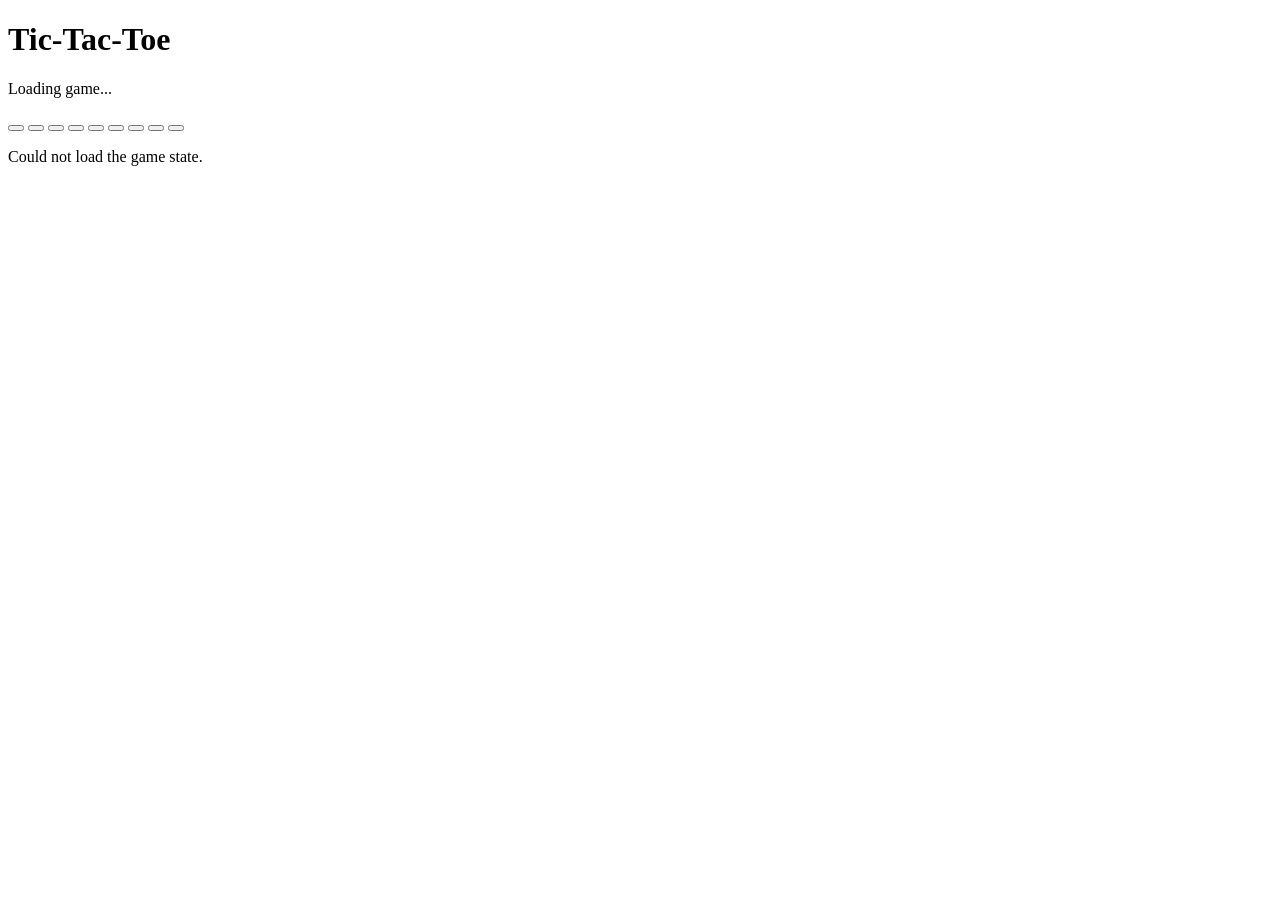
==== tictactoe-mcp/static/index.html @ 052a0369 "Final touch" ====
<!doctype html>
<html lang="en">
  <head>
    <meta charset="utf-8">
    <meta name="viewport" content="width=device-width, initial-scale=1">
    <title>Tic-Tac-Toe</title>
    <link rel="stylesheet" href="/static/style.css">
  </head>
  <body>
    <main>
      <h1>Tic-Tac-Toe</h1>
      <p id="status" aria-live="polite">Loading game...</p>
      <div class="board" aria-label="Tic-Tac-Toe board">
        <button class="square" type="button" data-x="0" data-y="0" aria-label="Column 1, row 1"></button>
        <button class="square" type="button" data-x="1" data-y="0" aria-label="Column 2, row 1"></button>
        <button class="square" type="button" data-x="2" data-y="0" aria-label="Column 3, row 1"></button>
        <button class="square" type="button" data-x="0" data-y="1" aria-label="Column 1, row 2"></button>
        <button class="square" type="button" data-x="1" data-y="1" aria-label="Column 2, row 2"></button>
        <button class="square" type="button" data-x="2" data-y="1" aria-label="Column 3, row 2"></button>
        <button class="square" type="button" data-x="0" data-y="2" aria-label="Column 1, row 3"></button>
        <button class="square" type="button" data-x="1" data-y="2" aria-label="Column 2, row 3"></button>
        <button class="square" type="button" data-x="2" data-y="2" aria-label="Column 3, row 3"></button>
      </div>
      <p id="error" class="error" aria-live="assertive"></p>
    </main>
    <script>
      const squares = document.querySelectorAll('.square');
      const status = document.querySelector('#status');
      const error = document.querySelector('#error');

      let state;
      let requestPending = false;

      function updatePage(game) {
        state = game;

        squares.forEach((square) => {
          const x = Number(square.dataset.x);
          const y = Number(square.dataset.y);
          const mark = game.board[y][x];
          square.textContent = mark.trim();
          square.disabled = mark !== ' ' || game.winner !== null || requestPending;
        });

        status.textContent = game.winner
          ? `${game.winner} wins.`
          : `Player ${game.next_player}'s turn (${game.next_player === 1 ? game.player1 : game.player2}).`;
      }

      async function fetchState() {
        if (requestPending) return;

        try {
          const response = await fetch('/summarize', {cache: 'no-store'});
          if (!response.ok) throw new Error('Could not load the game state.');
          updatePage(await response.json());
          error.textContent = '';
        } catch (caught) {
          error.textContent = caught.message;
        }
      }

      async function play(square) {
        if (!state || requestPending) return;

        requestPending = true;
        updatePage(state);
        error.textContent = '';

        try {
          const params = new URLSearchParams({
            x: square.dataset.x,
            y: square.dataset.y,
            player: state.next_player,
          });
          const response = await fetch(`/play?${params}`, {method: 'POST'});
          const result = await response.json();
          if (!response.ok) throw new Error(result.detail || 'The move failed.');
        } catch (caught) {
          error.textContent = caught.message;
        } finally {
          requestPending = false;
          await fetchState();
        }
      }

      squares.forEach((square) => {
        square.addEventListener('click', () => play(square));
      });

      fetchState();
      setInterval(fetchState, 1000);
    </script>
  </body>
</html>
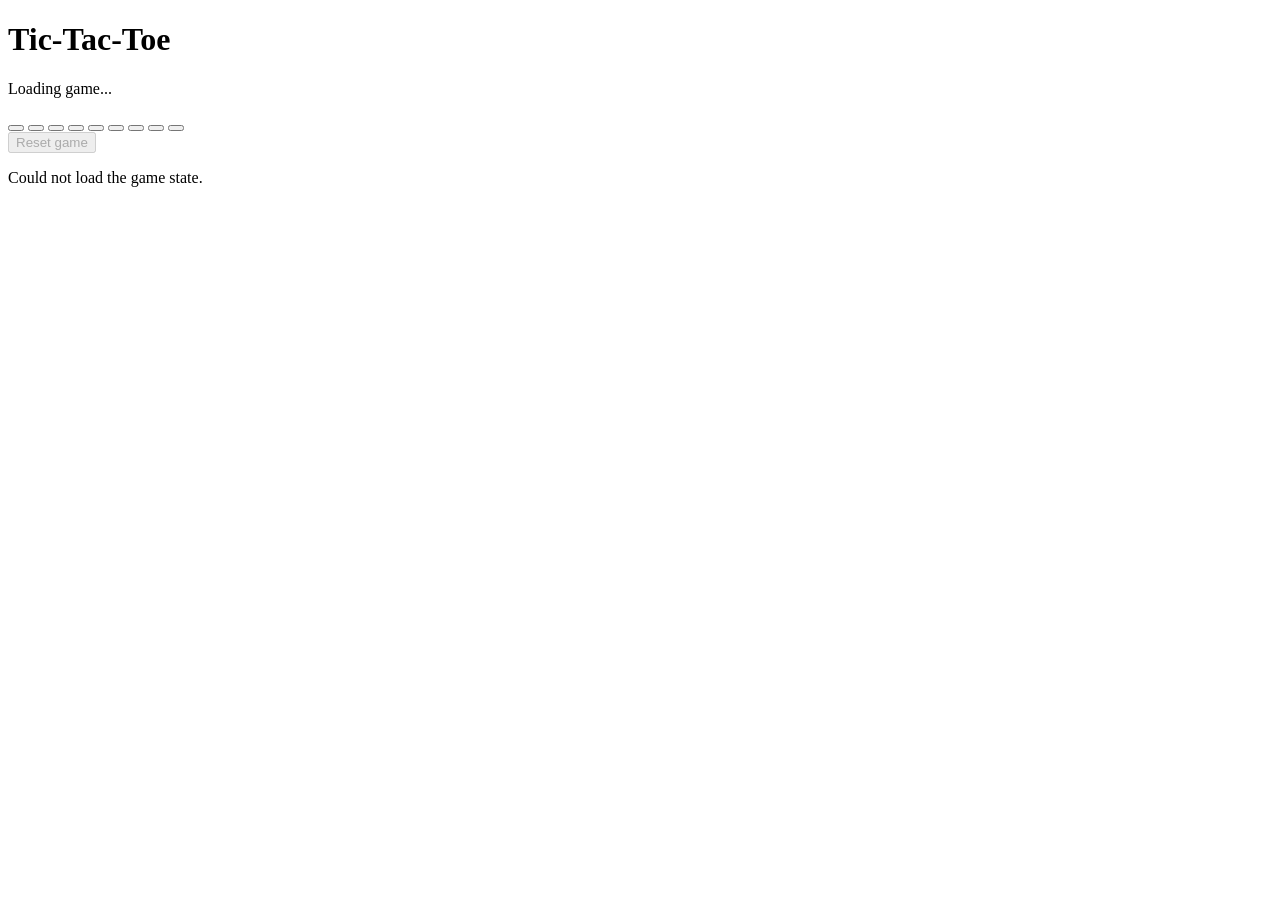
==== commit a0088fd6: "Code changes from the presentation from 31-07-2026" ====
--- a/tictactoe-mcp/static/index.html
+++ b/tictactoe-mcp/static/index.html
@@ -21,12 +21,14 @@
         <button class="square" type="button" data-x="1" data-y="2" aria-label="Column 2, row 3"></button>
         <button class="square" type="button" data-x="2" data-y="2" aria-label="Column 3, row 3"></button>
       </div>
+      <button id="reset" class="reset" type="button" disabled>Reset game</button>
       <p id="error" class="error" aria-live="assertive"></p>
     </main>
     <script>
       const squares = document.querySelectorAll('.square');
       const status = document.querySelector('#status');
       const error = document.querySelector('#error');
+      const resetButton = document.querySelector('#reset');
 
       let state;
       let requestPending = false;
@@ -41,6 +43,7 @@
           square.textContent = mark.trim();
           square.disabled = mark !== ' ' || game.winner !== null || requestPending;
         });
+        resetButton.disabled = requestPending;
 
         status.textContent = game.winner
           ? `${game.winner} wins.`
@@ -84,9 +87,29 @@
         }
       }
 
+      async function resetGame() {
+        if (!state || requestPending) return;
+
+        requestPending = true;
+        updatePage(state);
+        error.textContent = '';
+
+        try {
+          const response = await fetch('/reset', {method: 'POST'});
+          if (!response.ok) throw new Error('Could not reset the game.');
+          updatePage(await response.json());
+        } catch (caught) {
+          error.textContent = caught.message;
+        } finally {
+          requestPending = false;
+          await fetchState();
+        }
+      }
+
       squares.forEach((square) => {
         square.addEventListener('click', () => play(square));
       });
+      resetButton.addEventListener('click', resetGame);
 
       fetchState();
       setInterval(fetchState, 1000);
